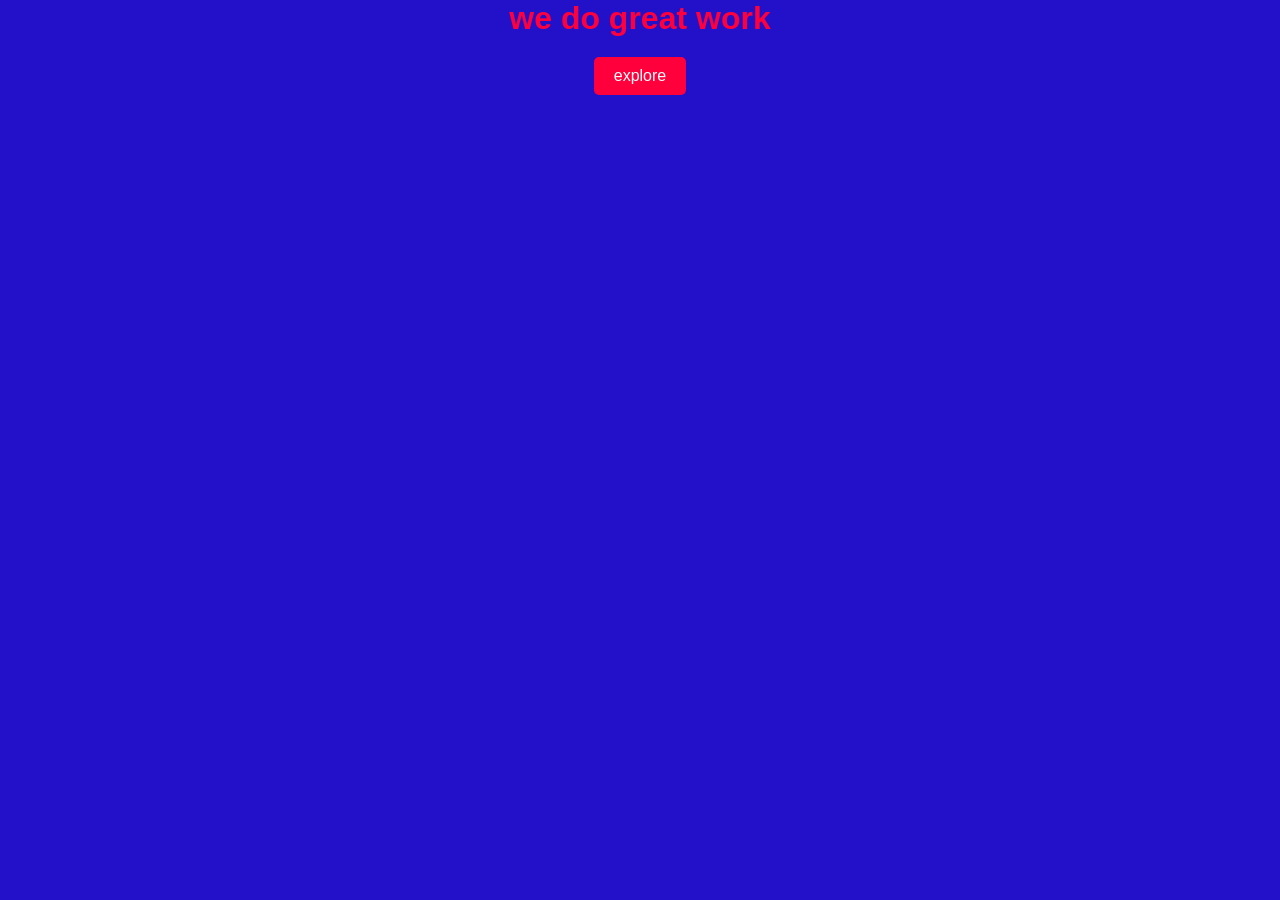
==== index.html @ 16657f2e "initial commit" ====
<!DOCTYPE html>
<html lang="en">
    <head>
        <meta charset="UTF-8">
        <meta name="viewport"content="width=device-width,initial-scale=1.0">
        <title>Document</title>
       <link rel="stylesheet"href="style.css">

    </head>
    <body>
        <h1>we do great work</h1>
          <button>explore</button>
    </body>
</html>
---- style.css ----
*{
    margin: 0%;
    padding: 0%;
    box-sizing:border-box;     
}
html,
body{
    height: 100;
    width: 100;
}
html{
    font-family: system-ui, -apple-system, BlinkMacSystemFont, 'Segoe UI', Roboto, Oxygen, Ubuntu, Cantarell, 'Open Sans', 'Helvetica Neue', sans-serif;

}
body{
    display: flex;
    justify-content: center;
    align-items: center;
    flex-direction: column;
    gap: 20px;
    background-color: #2310c9;
    font-family: Arial, Helvetica, sans-serif;    
}
h1{
    color: rgb(255, 0,60);
}
button{
    padding: 10px 20px;
    font-size: 16px;
    color: white;
    background-color: rgb(255, 0,60);
    border: none;
    border-radius: 5px;
    cursor: pointer;
    transition: background-color 0.3s ease;
}
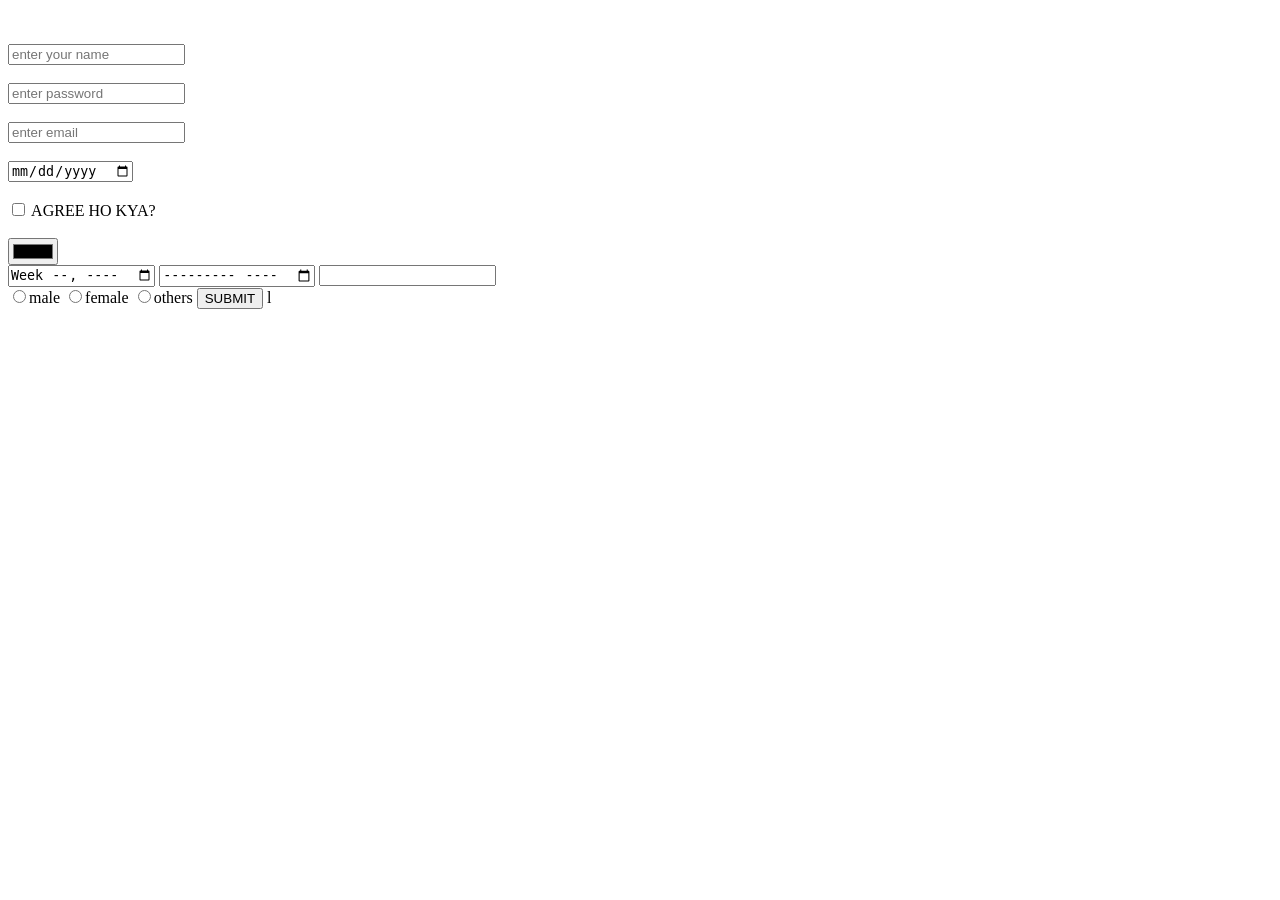
==== commit 4b7a8c56: "updated index.html" ====
--- a/index.html
+++ b/index.html
@@ -1,15 +1,33 @@
-<!DOCTYPE html>
-<html lang="en">
-    <head>
-        <meta charset="UTF-8">
-        <meta name="viewport"content="width=device-width,initial-scale=1.0">
-        <title>Document</title>
-       <link rel="stylesheet"href="style.css">
-
-    </head>
-    <body>
-        <h1>we do great work</h1>
-          <button>explore</button>
-    </body>
-</html>  
- + <!DOCTYPE html>
+ <html lang="en">
+ <head>
+    <meta charset="UTF-8">
+    <meta name="viewport" content="width=device-width, initial-scale=1.0">
+    <title>Document</title>
+ </head>
+ <br>
+  <br>
+    
+    <input height="100" type="text"placeholder="enter your name">
+    <br></br>
+    <input type="password" placeholder="enter password">
+      <br></br>
+    <input type="email"placeholder="enter email">
+      <br></br>
+    <input type="date">
+      <br></br>
+    <input type="checkbox">    
+    AGREE HO KYA?
+     <br></br>
+  <input type="color"><br>
+  <input type="week">
+  <input type="month">
+  <input type="number"></br>
+  <input name="gen" type="radio">male
+  <input name="gen" type="radio">female
+  <input name="gen" type="radio">others
+  <button>SUBMIT</button>
+  </form>
+ </body>
+ </html>  l
+   
